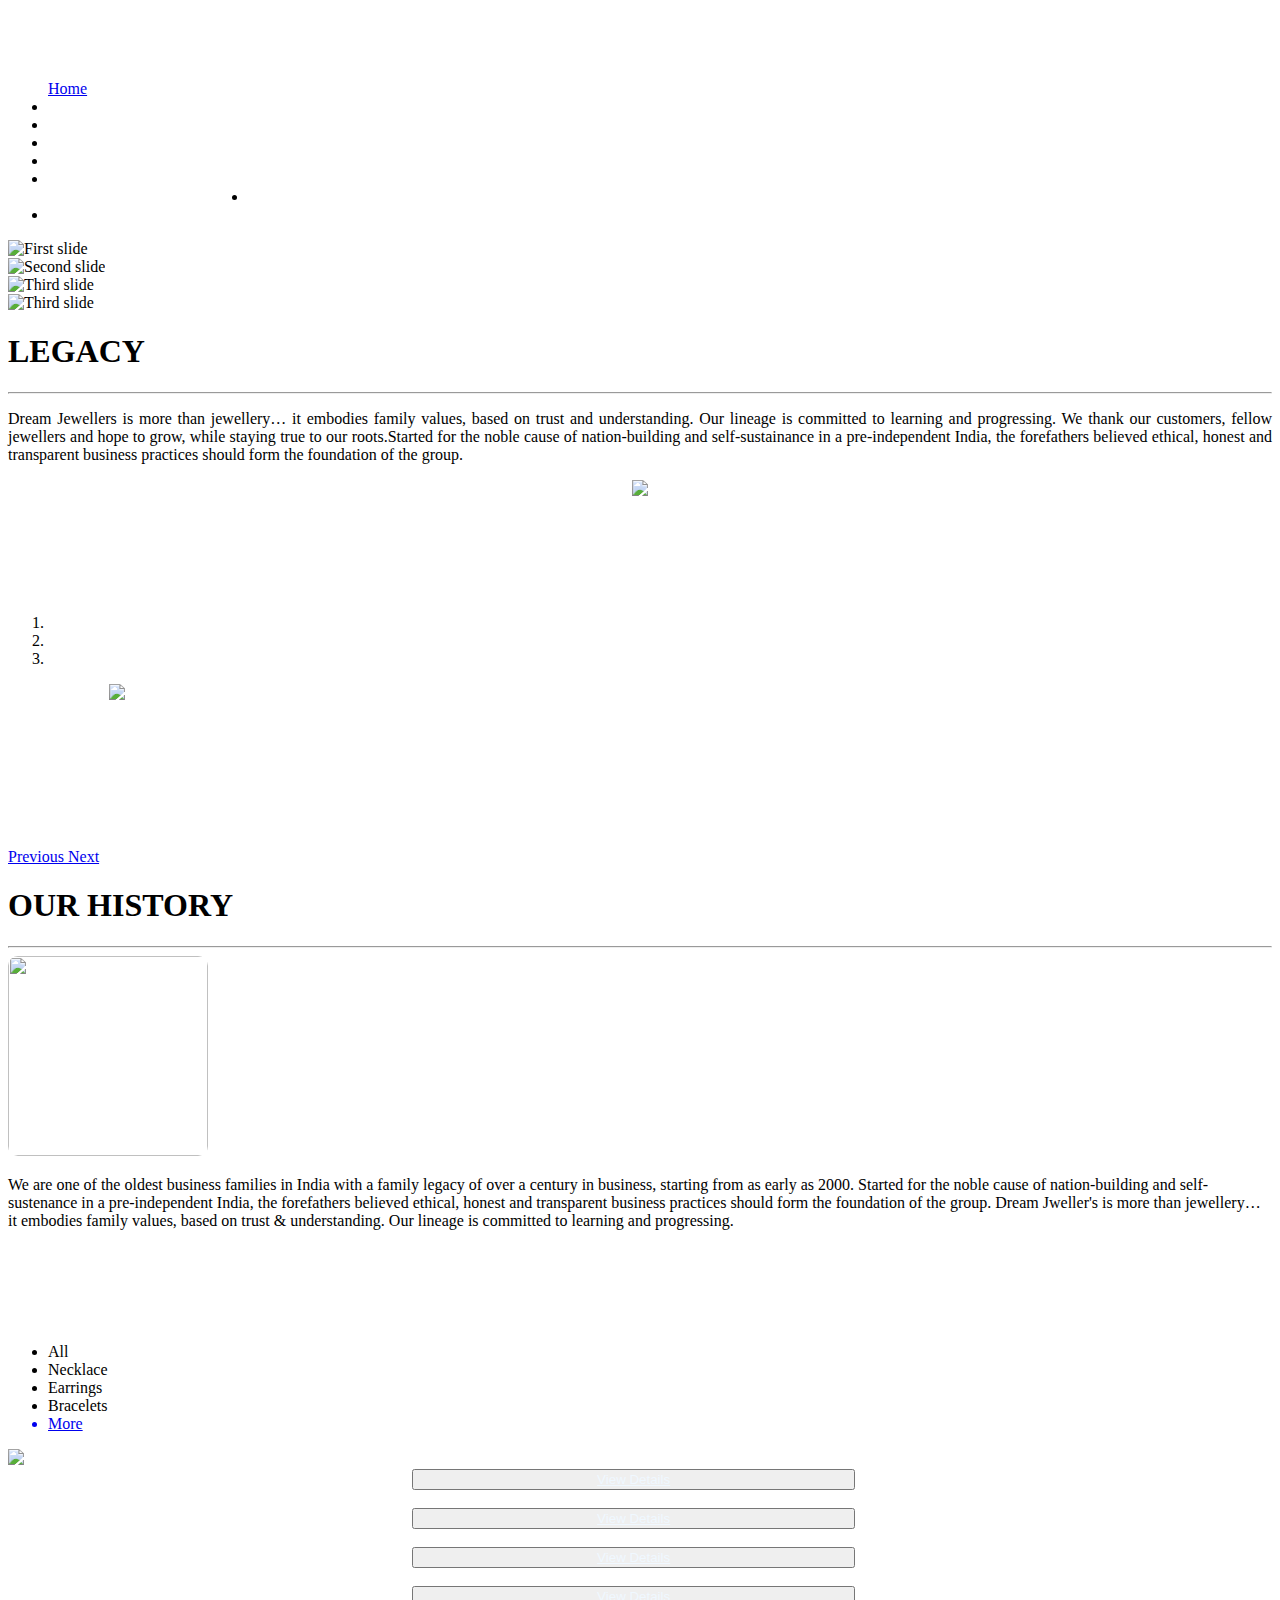
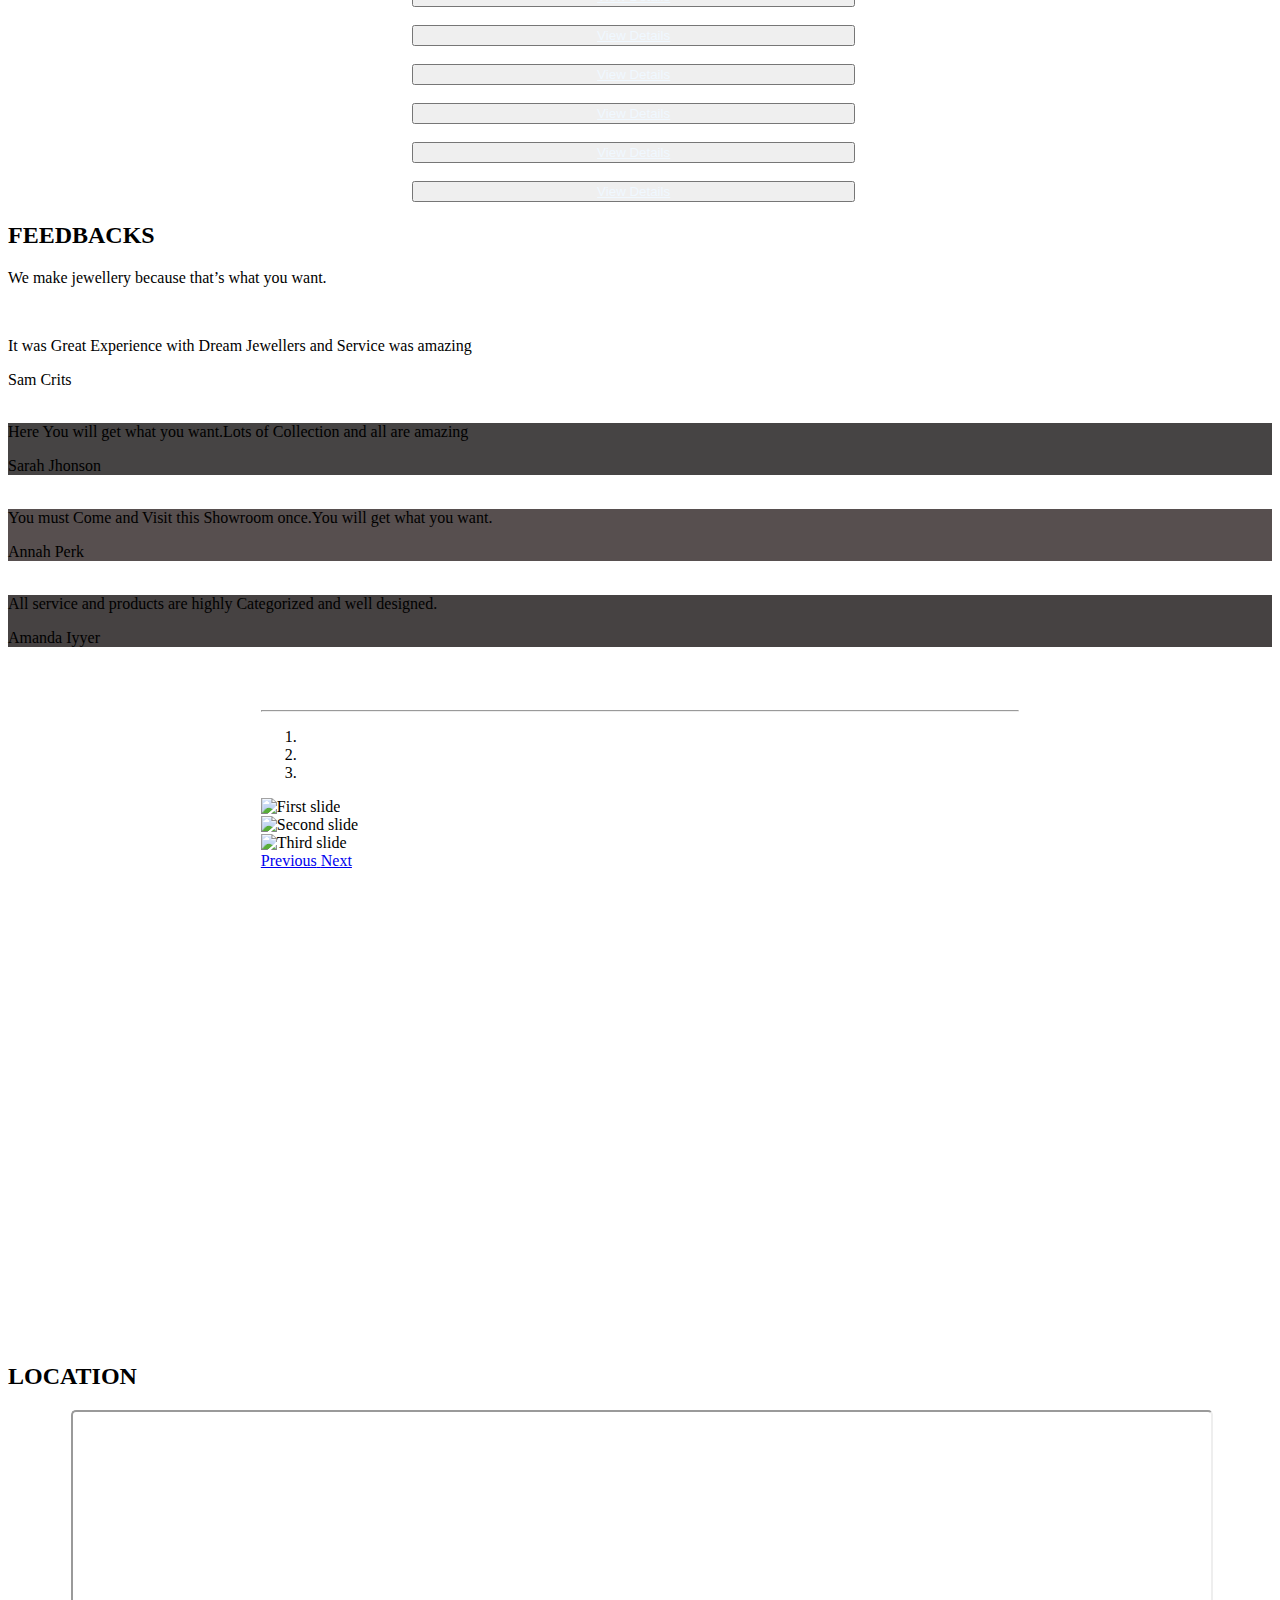
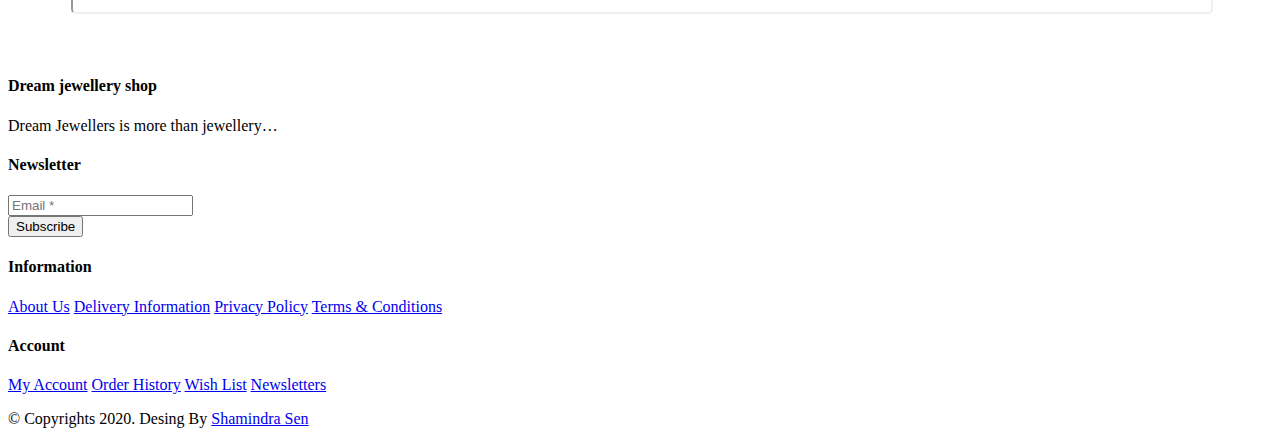
==== index.html @ a5fdeca9 "Without image Commit" ====
<!DOCTYPE html>
<html lang="en">

<head>
  <meta charset="utf-8">
  <meta content="width=device-width, initial-scale=1.0" name="viewport">

  <title>Dream Jewellers</title>

  <!--Google Fonts -->
  <link
    href="https://fonts.googleapis.com/css?family=Open+Sans:300,300i,400,400i,600,600i,700,700i|Raleway:300,300i,400,400i,600,600i,700,700i,900"
    rel="stylesheet">

  <!-- Vendor CSS Files -->
  <link href="assets/vendor/bootstrap/css/bootstrap.min.css" rel="stylesheet">
  <link href="assets/vendor/icofont/icofont.min.css" rel="stylesheet">
  <link href="assets/vendor/boxicons/css/boxicons.min.css" rel="stylesheet">
  <link href="assets/vendor/animate.css/animate.min.css" rel="stylesheet">
  <link href="assets/vendor/venobox/venobox.css" rel="stylesheet">
  <link href="assets/vendor/owl.carousel/assets/owl.carousel.min.css" rel="stylesheet">
  <link href="assets/vendor/aos/aos.css" rel="stylesheet">

  <!-- Template Main CSS File -->
  <link href="assets/css/style.css" rel="stylesheet">

  <script src="https://kit.fontawesome.com/a076d05399.js"></script>
  <link href="https://fonts.googleapis.com/css2?family=Noto+Sans&display=swap" rel="stylesheet">
  <link rel="stylesheet" href="https://cdnjs.cloudflare.com/ajax/libs/font-awesome/5.13.0/css/font-awesome.min.css">
</head>

<body>

  <!-- ======= Header ======= -->
  <header id="header">
    <div class="container">

      <div class="logo float-left">
        <h1 class="text-light" ><a href="./index.html" style="color:white">Dream</a> </h1>

      </div>

      <!--nav-->
      <nav class="nav-menu float-right d-none d-lg-block">
        <ul>
          <li class="active" style="color:white"><a href="./index.html">Home</a></li>
          <li><a href="#about" style="color:white">About Us</a></li>
          <li><a href="#collection1" style="color:white">Trending</a></li>
          <li><a href="#history" style="color:white">History</a></li>
          <li><a href="#collection-flters" style="color:white">Collection</a></li>
          <li><a href="./contact.html" style="color:white" target="_blank">Contact Us</a></li>
          <li style="margin-left: 200px;"><a href="" style="color:white"> <i class="fas fa-user-plus"></i> </a></li>
          <li><a href="./cart&product_details/cart.html" target="_blank" style="color:white"><i class="fas fa-luggage-cart"></i></a></li>


        </ul>
      </nav><!-- .nav-menu -->
    </div>
  </header><!-- End Header -->
  <!-- Backround image -->


  <!-- <style>
         body {
            background-image: url('images/nb1.jpg');
            background-repeat: no-repeat;
            background-attachment: fixed;
            background-size: 100% 100%;
         }
      </style> -->


  <div class="carousel-inner" role="listbox">
    <div id="carouselExampleSlidesOnly" class="carousel slide" data-ride="carousel">
      <div class="carousel-inner" role="listbox">
        <div class="carousel-item active">
          <img class="d-block img-fluid" src="images/bn10.jpg" alt="First slide">
        </div>
        <div class="carousel-item">
          <img class="d-block img-fluid" src="images/bann8.jpg" alt="Second slide ">
        </div>
        <div class="carousel-item">
          <img class="d-block img-fluid" src="images/bn0.jpg" alt="Third slide">
        </div>
        <div class="carousel-item">
          <img class="d-block img-fluid" src="images/bnn1.jpg" alt="Third slide">
        </div>

      </div>


      <main id="main">

        <!-- ======= About Us Section ======= -->
        <section id="about" class="about">
          <div class="container">
            <!--legacy-->

            <h1 id="aboutus" class="text-center pt-5">LEGACY</h1>
            <hr class="w-25 mx-auto">
            <div class="row mx-auto pb-2" style="text-align:justify;">
              <div class="col-lg-8 col-mg-8">
                <p class="mt-5 " style="color:black;text-align:justify;">
                  Dream Jewellers is more than jewellery… it embodies family values,
                  based on trust and understanding.
                  Our lineage is committed to learning and progressing.
                  We thank our customers, fellow jewellers and hope to grow,
                  while staying true to our roots.Started for the noble cause of nation-building
                  and self-sustainance in a pre-independent India,
                  the forefathers believed ethical,
                  honest and transparent business practices should
                  form the foundation of the group.
                </p>
              </div>
              <div class="col-lg-4 col-mg-4" style="text-align:center;">
                <img id="img_trending" class="float-none" src="images/banner2.jpg">
              </div>
            </div>
          </div>
    </div>
    </section>
    <!-- End About Us Section -->

    <!-- ======= Our collection Section ======= -->
    <div class="container" data-aos="fade-up" data-aos-delay="200">
      <section id="collection1" class="collection1 section-bg">
        <div class="container">

          <div class="section-title">
            <h1 id="aboutus" class="text-center pt-5" style="color:white">TRENDING</h1>
            <!--<h2 style="color:white"> Our collection</h2>-->
            <p style="color:white">WE MAKE YOU FEEL SPECIAL.</p>
          </div>
        
          <div id="carouselExampleIndicators" class="carousel slide" data-ride="carousel">
            <ol class="carousel-indicators">
              <li data-target="#carouselExampleIndicators" data-slide-to="0"></li>
              <li data-target="#carouselExampleIndicators" data-slide-to="1"></li>
              <li data-target="#carouselExampleIndicators" data-slide-to="2"></li>
            </ol>
            <div class="carousel-inner" role="listbox" style="width:80%;margin-left:8%;margin-right: 14%;;">
              <div class="carousel-item active" data-bs-interval="10000">
                <div class="row">
        
                  <div class="col-lg-4 col-md-6">
                    <img src="images/ear0.jfif" class="img-fluid" id="img_trending">
                  </div>
        
                  <div class="col-lg-4 col-md-6">
                    <img src="images/dim8.jfif" class="img-fluid" alt="" id="img_trending">
                  </div>
        
                  <div class="col-lg-4 col-md-6">
                    <img src="images/gd1.png" class="img-fluid" alt="" id="img_trending">
                  </div>
                </div>
              </div>
              <div class="carousel-item" data-bs-interval="2000">
                <div class="row">
                  <div class="col-lg-4 col-md-6 ">
                    <img src="images/gold.9.jfif" class="img-fluid" alt="" id="img_trending">
                  </div>
        
                  <div class="col-lg-4 col-md-6 ">
                    <img src="images/dim.jfif" class="img-fluid" alt="" id="img_trending">
                  </div>
        
                  <div class="col-lg-4 col-md-6 ">
                    <img src="images/rn.jfif" class="img-fluid" alt="" id="img_trending">
                  </div>
        
                </div>
              </div>
              <div class="carousel-item">
                <div class="row">
                  <div class="col-lg-4 col-md-6">
                    <img src="images/rn9.jfif" class="img-fluid" alt="" id="img_trending">
                  </div>
        
                  <div class="col-lg-4 col-md-6">
                    <img src="images/br10.jfif" class="img-fluid" alt="" id="img_trending">
                  </div>
        
                  <div class="col-lg-4 col-md-6">
                    <img src="images/jgn9.jpg" class="img-fluid" alt="" id="img_trending">
                  </div>
        
                </div>
              </div>
            </div>
          
            <a class="carousel-control-prev" href="#carouselExampleIndicators" role="button" data-slide="prev">
              <span class="carousel-control-prev-icon" aria-hidden="true"></span>
              <span class="sr-only">Previous</span>
            </a>
            <a class="carousel-control-next" href="#carouselExampleIndicators" role="button" data-slide="next">
              <span class="carousel-control-next-icon" aria-hidden="true"></span>
              <span class="sr-only">Next</span>
            </a>
        </div>
      </section>
    </div>
    <!-- End Our collection Section -->
  
  <section id="about" class="about">
    <div class="container">
      <div class="row">
        <div class="col-md-12">
          <h1 id="history" class="text-center pt-5">OUR HISTORY</h1>
          <hr class="w-25 mx-auto">
          <div class="row mx-auto pb-2" style="color:black;">
            <div class="clearfix">
              <img src="images/banner4.jfif" height="200" width="200" class="float-left"
                style="margin-right:20px;border-radius:5%;">
              <p>We are one of the oldest business families in
                India with a family legacy of over a century in business,
                starting from as early as 2000.
                Started for the noble cause of nation-building
                and self-sustenance in a pre-independent India,
                the forefathers believed ethical,
                honest and transparent business practices should
                form the foundation of the group.
                Dream Jweller's is more than jewellery… it embodies family values,
                based on trust &amp; understanding.
                Our lineage is committed to learning and progressing. </p>
            </div>
          </div>
        </div>
      </div>
    </div>
    </div>
    </div>
  </section>


  <!-- ======= Our collection Section ======= -->
  <div class="container">
    <section id="collection" class="collection section-bg">
      <div class="container" data-aos="fade-up">

        <div class="section-title">
          <h1 id="aboutus" class="text-center pt-5" style="color:white">SPECIAL COLLECTION</h1>
          <!--<h2 style="color:white"> Our collection</h2>-->
          <p style="color:white">Elegant craftsmanship with standard material is what you need.Find your style!!!</p>
        </div>

        <div class="row">
          <div class="col-lg-12">
            <ul id="collection-flters">
              <li data-filter="*" class="filter-active">All</li>
              <li data-filter=".filter-app">Necklace </li>
              <li data-filter=".filter-card">Earrings</li>
              <li data-filter=".filter-web">Bracelets</li>
              <a href="./cart&product_details/cart.html" target="_blank">
                <li>More</li>
              </a>
            </ul>
          </div>
        </div>

        <div class="row collection-container">

          <div class="col-lg-4 col-md-6 collection-item filter-app" cl>
            <img src="images/jgn4.jpg" id="img_trending" class="img-fluid">
            <div class="collection-info">
              <button type="button" class="btn btn-secondary" style="width:35%;margin-left:32%;margin-right:25%;"><a href="./cart&product_details/product.html" style="color: aliceblue;" target="_blank">View Details</a>
                 </button>
            </div>
            <!-- <a href="images/jgn7.jpg" style="width:280px","height:304.16" data-gall="collectionGallery" class="venobox preview-link" title="App 1"><i class="bx bx-plus"></i></a>
              <a href="collection-details.html" class="details-link" title="More Details"><i class="bx bx-link"></i></a> -->
          </div>

          <div class="col-lg-4 col-md-6 collection-item filter-web">
            <img src="images/br7.jfif" id="img_trending" class="img-fluid" alt="">
            <div class="collection-info">
              <button type="button" class="btn btn-secondary" style="width:35%;margin-left:32%;margin-right:25%;"><a href="./cart&product_details/product.html" style="color: aliceblue;" target="_blank">View Details</a> 
                 </button>
            </div>
          </div>

          <div class="col-lg-4 col-md-6 collection-item filter-app">
            <img src="images/jgn5.jpg" id="img_trending" class="img-fluid" alt="">
            <div class="collection-info">
              <button type="button" class="btn btn-secondary" style="width:35%;margin-left:32%;margin-right:25%;"> <a href="./cart&product_details/product.html" style="color: aliceblue;" target="_blank">View Details</a>
                 </button>

              <!-- <a href="images/gold12.jfif" id="img_trending" data-gall="collectionGallery" class="venobox preview-link" title="App 2"><i class="bx bx-plus"></i></a>
              <a href="collection-details.html" class="details-link" title="More Details"><i class="bx bx-link"></i></a> -->
            </div>
          </div>

          <div class="col-lg-4 col-md-6 collection-item filter-card">
            <img src="images/ear13.jfif" id="img_trending" class="img-fluid" alt="" style="width:280px"
              ,"height:304.16">
            <div class="collection-info">
              <button type="button" class="btn btn-secondary" style="width:35%;margin-left:32%;margin-right:25%;"> <a href="./cart&product_details/product.html" style="color: aliceblue;" target="_blank">View Details</a>
                 </button>

              <!-- <a href="images/ear14.jfif" id="img_trending" style="width:280px","height:304.16" data-gall="collectionGallery" class="venobox preview-link" title="Card 2"><i class="bx bx-plus"></i></a>
              <a href="collection-details.html" class="details-link" title="More Details"><i class="bx bx-link"></i></a> -->
            </div>
          </div>

          <div class="col-lg-4 col-md-6 collection-item filter-web">
            <img src="images/br8.jfif" id="img_trending" class="img-fluid" alt="" style="width:280px" ,"height:304.16">
            <div class="collection-info">
              <button type="button" class="btn btn-secondary" style="width:35%;margin-left:32%;margin-right:25%;"> <a href="./cart&product_details/product.html" style="color: aliceblue;" target="_blank">View Details</a>
                 </button>

              <!-- <a href="" data-gall="collectionGallery" class="venobox preview-link" title="Web 2"><i class="bx bx-plus"></i></a>
              <a href="collection-details.html" class="details-link" title="More Details"><i class="bx bx-link"></i></a> -->
            </div>
          </div>

          <div class="col-lg-4 col-md-6 collection-item filter-app">
            <img src="images/gold7.jfif" id="img_trending" class="img-fluid" alt="" style="width:280px"
              ,"height:304.16";>
            <div class="collection-info">
              <button type="button" class="btn btn-secondary" style="width:35%;margin-left:32%;margin-right:25%;"> <a href="./cart&product_details/product.html" style="color: aliceblue;" target="_blank">View Details</a>
                 </button>

              <!-- <a href="images/jgn2.jpg" style="width:280px","height:304.16" data-gall="collectionGallery" class="venobox preview-link" title="App 3"><i class="bx bx-plus"></i></a>
              <a href="collection-details.html" class="details-link" title="More Details"><i class="bx bx-link"></i></a> -->
            </div>
          </div>

          <div class="col-lg-4 col-md-6 collection-item filter-card">
            <img src="images/ear7.jfif" class="img-fluid" alt="" id="img_trending" style="width:280px"
              ,"height:304.16";>
            <div class="collection-info">
              <button type="button" class="btn btn-secondary" style="width:35%;margin-left:32%;margin-right:25%;"><a href="./cart&product_details/product.html" style="color: aliceblue;" target="_blank">View Details</a></button>

              <!-- <a href="images/jgn4.jpg" style="width:280px","height:304.16" data-gall="collectionGallery" class="venobox preview-link" title="Card 1"><i class="bx bx-plus"></i></a>
              <a href="collection-details.html" class="details-link" title="More Details"><i class="bx bx-link"></i></a> -->
            </div>
          </div>

          <div class="col-lg-4 col-md-6 collection-item filter-card">
            <img src="images/ear12.jfif" id="img_trending" class="img-fluid" alt="" style="width:280px"
              ,"height:304.16";>
            <div class="collection-info">
              <button type="button" class="btn btn-secondary" style="width:35%;margin-left:32%;margin-right:25%;"> <a href="./cart&product_details/product.html" style="color: aliceblue;" target="_blank">View Details</a>
                 </button>

              <!-- <a href="images/br1.jfif" style="width:280px","height:304.16" data-gall="collectionGallery" class="venobox preview-link" title="Card 3"><i class="bx bx-plus"></i></a>
              <a href="collection-details.html" class="details-link" title="More Details"><i class="bx bx-link"></i></a> -->
            </div>
          </div>


          <div class="col-lg-4 col-md-6 collection-item filter-web">
            <img src="images/br3.jfif" class="img-fluid" alt="" id="img_trending" style="width:280px" ,"height:304.16";>
            <div class="collection-info">
              <button type="button" class="btn btn-secondary" style="width:35%;margin-left:32%;margin-right:25%;"> <a href="./cart&product_details/product.html" style="color: aliceblue;" target="_blank">View Details</a>
                 </button>

              <!-- <a href="images/ear7.jfif" style="width:280px","height:304.16" data-gall="collectionGallery" class="venobox preview-link" title="Web 3"><i class="bx bx-plus"></i></a>
              <a href="collection-details.html" class="details-link" title="More Details"><i class="bx bx-link"></i></a> -->
            </div>

          </div>
        </div>
      </div>

  </div>
  </section>
  </div><!-- End Our collection Section -->



  <!-- ======= Our feedback ======= -->
  <section id="team" class="team">
    <div class="container">

      <div class="section-title">
        <h2>FEEDBACKS</h2>
        <p>We make jewellery because that’s what you want.</p>
      </div>

      <div class="row">

        <div class="col-xl-3 col-lg-4 col-md-6" data-aos="fade-up">
          <div class="member">
            <div class="pic"><img src="assets/img/team/team-1.jpg" class="img-fluid" alt=""></div>
            <div class="member-info">
              <P style="color: black;">It was Great Experience with Dream Jewellers and Service was amazing </p>
              <span>Sam Crits</span>

            </div>
          </div>
        </div>

        <div class="col-xl-3 col-lg-4 col-md-6" data-aos="fade-up" data-aos-delay="100">
          <div class="member">
            <div class="pic"><img src="assets/img/team/team-2.jpg" class="img-fluid" alt=""></div>
            <div class="member-info" style="background-color: rgb(70, 68, 68);">
              <p style="color: black;">Here You will get what you want.Lots of Collection and all are amazing</p>
              <span>Sarah Jhonson</span>

            </div>
          </div>
        </div>

        <div class="col-xl-3 col-lg-4 col-md-6" data-aos="fade-up" data-aos-delay="200">
          <div class="member">
            <div class="pic"><img src="assets/img/team/team-3.jpg" class="img-fluid" alt=""></div>
            <div class="member-info" style="background-color: rgb(87, 79, 79) !important;">
              <p style="color: black;">You must Come and Visit this Showroom once.You will get what you want.</p>
              <span>Annah Perk</span>

            </div>
          </div>
        </div>

        <div class="col-xl-3 col-lg-4 col-md-6" data-aos="fade-up" data-aos-delay="300">
          <div class="member">
            <div class="pic"><img src="assets/img/team/team-4.jpg" class="img-fluid" alt=""></div>
            <div class="member-info" style="background-color: rgb(70, 66, 66);">
              <p style="color: black;">All service and products are highly Categorized and well designed.</p>
              <span>Amanda Iyyer</span>

            </div>
          </div>
        </div>

      </div>

    </div>
  </section>
  <!--End Our Team Section -->

  <!-- ======= Contact Us Section ======= -->

  

  </div>
  </div>
  </div>
  <!--Slideshow-->
  <!-- <div class="container" id="location">
      </div>
    </div>
    </section> End Contact Us Section -->
  <div style="height:400px; width:60%;margin:5% -10% 20% 20%;">
    <div class="row">
      <hr class="w-25 mx-auto" style=>
      <div id="carouselExampleIndicators" class="carousel slide" data-ride="carousel">
        <ol class="carousel-indicators">
          <li data-target="#carouselExampleIndicators" data-slide-to="0"></li>
          <li data-target="#carouselExampleIndicators" data-slide-to="1"></li>
          <li data-target="#carouselExampleIndicators" data-slide-to="2"></li>
        </ol>
        <div class="carousel-inner" role="listbox">
          <div class="carousel-item active">
            <img class="d-block img-fluid" src="images/bann6.jpg" alt="First slide">
          </div>
          <div class="carousel-item">
            <img class="d-block img-fluid" src="images/bann7.jpg" alt="Second slide">
          </div>
          <div class="carousel-item">
            <img class="d-block img-fluid" src="images/baner6.jpg" alt="Third slide">
          </div>
        </div>
        <a class="carousel-control-prev" href="#carouselExampleIndicators" role="button" data-slide="prev">
          <span class="carousel-control-prev-icon" aria-hidden="true"></span>
          <span class="sr-only">Previous</span>
        </a>
        <a class="carousel-control-next" href="#carouselExampleIndicators" role="button" data-slide="next">
          <span class="carousel-control-next-icon" aria-hidden="true"></span>
          <span class="sr-only">Next</span>
        </a>
      </div>
    </div>
  </div>

  <div class="section-title">
    <h2>LOCATION</h2>
  </div>


  <iframe
    src="https://www.google.com/maps/embed?pb=!1m18!1m12!1m3!1d987573.080059563!2d88.08954397541113!3d22.597816086470704!2m3!1f0!2f0!3f0!3m2!1i1024!2i768!4f13.1!3m3!1m2!1s0x39f89faa59df6903%3A0xdb1444043648b83!2sNetaji%20Subhash%20Chandra%20Bose%20International%20Airport!5e0!3m2!1sen!2sin!4v1610212290290!5m2!1sen!2sin"
    style="border-radius: 5px;width:90%;height: 200px;margin-left:5%;margin-right:5%;margin-bottom: 3%;" allowfullscreen=""
    aria-hidden="false" tabindex="0" >
  </iframe>


  </main><!-- End #main -->

  <!-- ======= Footer ======= -->
  <!--<footer id="footer">
    <div class="footer-top">
      <div class="container">

        <div class="container">
          <div class="copyright">
            &copy; Copyright <strong><span></span></strong>. All Rights Reserved
          </div>
          <div class="credits">

            Designed by <a href="#">Shamindra Sen</a>
          </div>
        </div>
  </footer>--><!-- End Footer -->
  <footer id="footer" class="bg-dark text-white py-5">
    <div class="container">
      <div class="row">
        <div class="col-lg-3 col-12">
          <h4 class="font-rubik font-size-20">Dream jewellery shop</h4>
          <p class="font-size-14 font-rale text-white-50">Dream Jewellers is more than jewellery… </p>
        </div>
        <div class="col-lg-4 col-12">
          <h4 class="font-rubik font-size-20">Newsletter</h4>
          <form class="form-row">
            <div class="col">
              <input type="text" class="form-control" placeholder="Email *">
            </div>
            <div class="col">
              <button type="submit" class="btn btn-primary mb-2">Subscribe</button>
            </div>
          </form>
        </div>
        <div class="col-lg-2 col-12">
          <h4 class="font-rubik font-size-20">Information</h4>
          <div class="d-flex flex-column flex-wrap">
            <a href="#" class="font-rale font-size-14 text-white-50 pb-1">About Us</a>
            <a href="#" class="font-rale font-size-14 text-white-50 pb-1">Delivery Information</a>
            <a href="#" class="font-rale font-size-14 text-white-50 pb-1">Privacy Policy</a>
            <a href="#" class="font-rale font-size-14 text-white-50 pb-1">Terms & Conditions</a>
          </div>
        </div>
        <div class="col-lg-2 col-12">
          <h4 class="font-rubik font-size-20">Account</h4>
          <div class="d-flex flex-column flex-wrap">
            <a href="#" class="font-rale font-size-14 text-white-50 pb-1">My Account</a>
            <a href="#" class="font-rale font-size-14 text-white-50 pb-1">Order History</a>
            <a href="#" class="font-rale font-size-14 text-white-50 pb-1">Wish List</a>
            <a href="#" class="font-rale font-size-14 text-white-50 pb-1">Newsletters</a>
          </div>
        </div>
      </div>
    </div>
  </footer>
  <div class="copyright text-center bg-dark text-white py-2">
    <p class="font-rale font-size-14">&copy; Copyrights 2020. Desing By <a href="#" class="color-second">Shamindra Sen</a></p>
  </div>

  <a href="#index.html" class="back-to-top"><i class="fas fa-arrow-up"></i></i></a>

  <!-- Vendor JS Files -->
  <script data-cfasync="false" src="../../../cdn-cgi/scripts/5c5dd728/cloudflare-static/email-decode.min.js"></script>
  <script src="assets/vendor/jquery/jquery.min.js"></script>
  <script src="assets/vendor/bootstrap/js/bootstrap.bundle.min.js"></script>
  <script src="assets/vendor/jquery.easing/jquery.easing.min.js"></script>
  <script src="assets/vendor/php-email-form/validate.js"></script>
  <script src="assets/vendor/jquery-sticky/jquery.sticky.js"></script>
  <script src="assets/vendor/venobox/venobox.min.js"></script>
  <script src="assets/vendor/waypoints/jquery.waypoints.min.js"></script>
  <script src="assets/vendor/counterup/counterup.min.js"></script>
  <script src="assets/vendor/owl.carousel/owl.carousel.min.js"></script>
  <script src="assets/vendor/isotope-layout/isotope.pkgd.min.js"></script>
  <script src="assets/vendor/aos/aos.js"></script>

  <!-- Template Main JS File -->
  <script src="assets/js/main.js"></script>

  <script>
    if (window.self == window.top) {
      (function (i, s, o, g, r, a, m) {
        i['GoogleAnalyticsObject'] = r;
        i[r] = i[r] || function () {
          (i[r].q = i[r].q || []).push(arguments)
        }, i[r].l = 1 * new Date();
        a = s.createElement(o), m = s.getElementsByTagName(o)[0];
        a.async = 1;
        a.src = g;
        m.parentNode.insertBefore(a, m)
      })(window, document, 'script', '//www.google-analytics.com/analytics.js', 'ga');
      ga('create', 'UA-55234356-4', 'auto');
      ga('send', 'pageview');
    }
  </script>
</body>

</html>
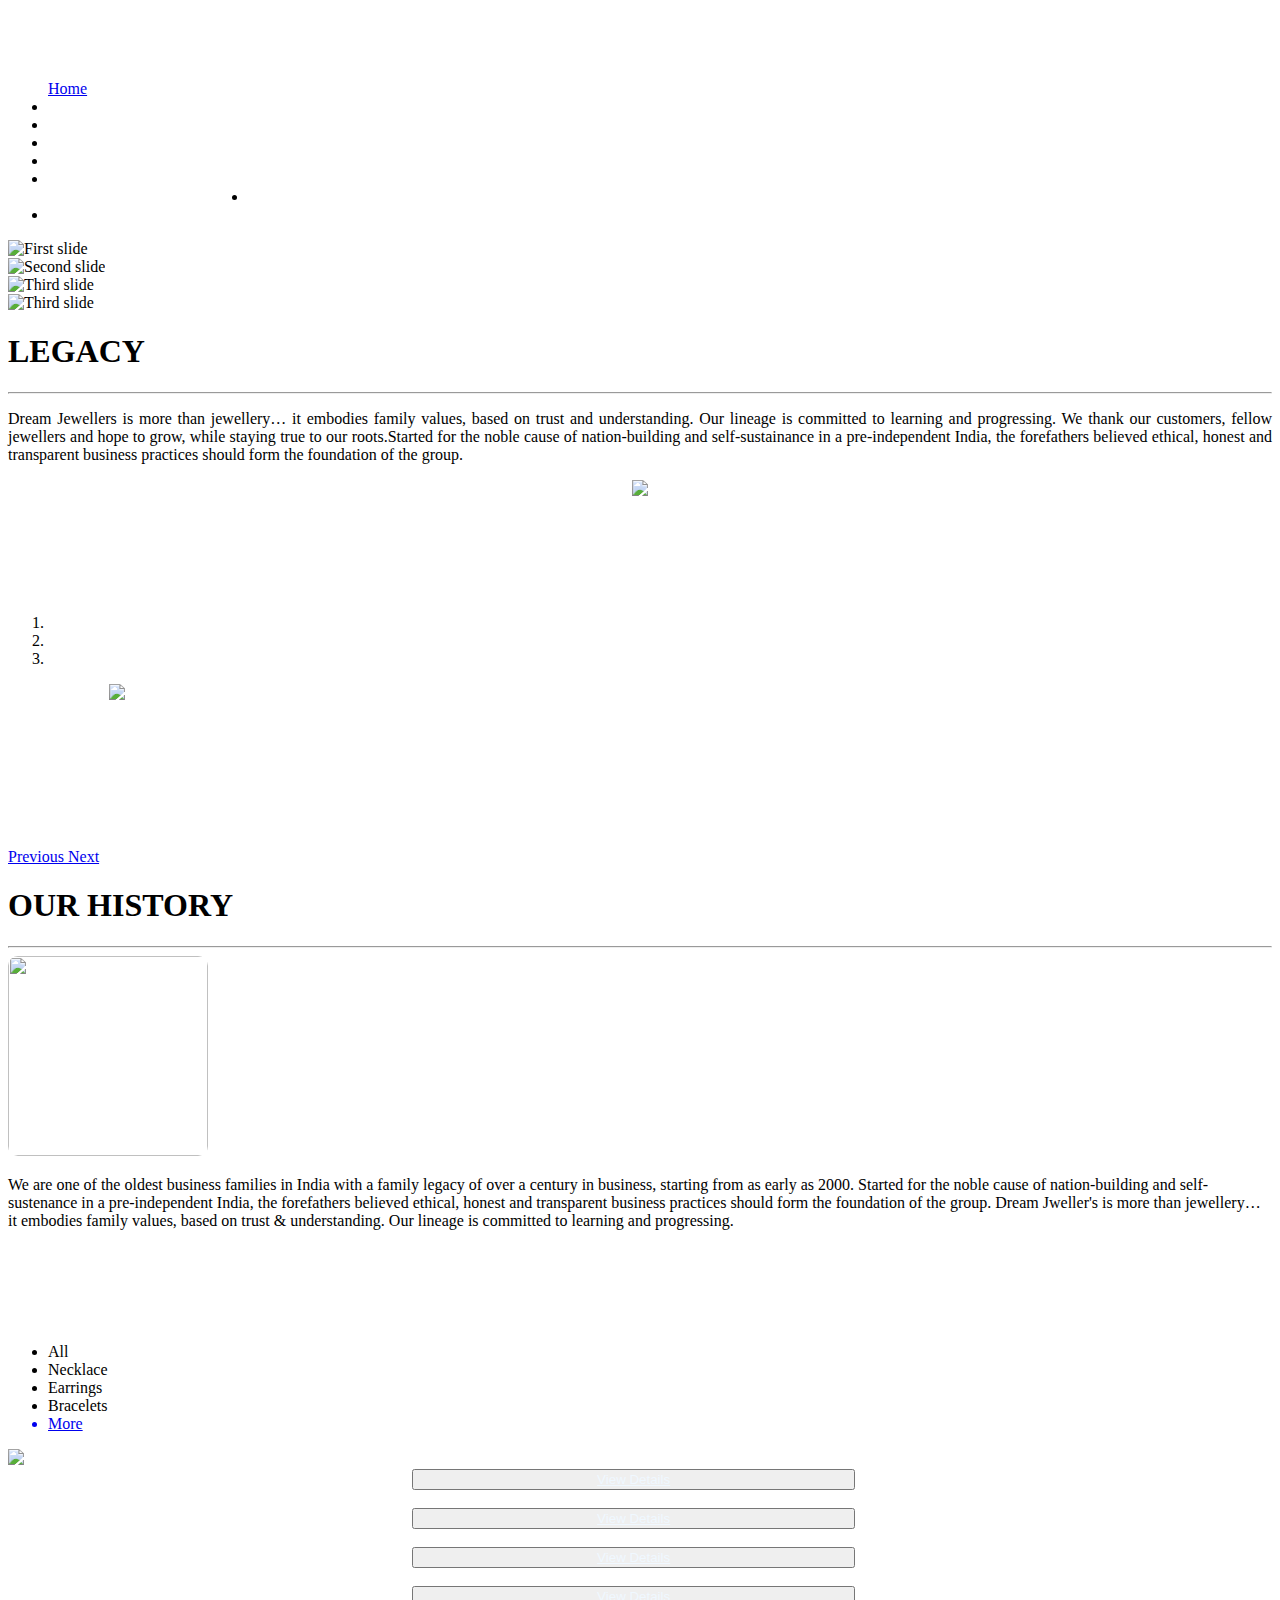
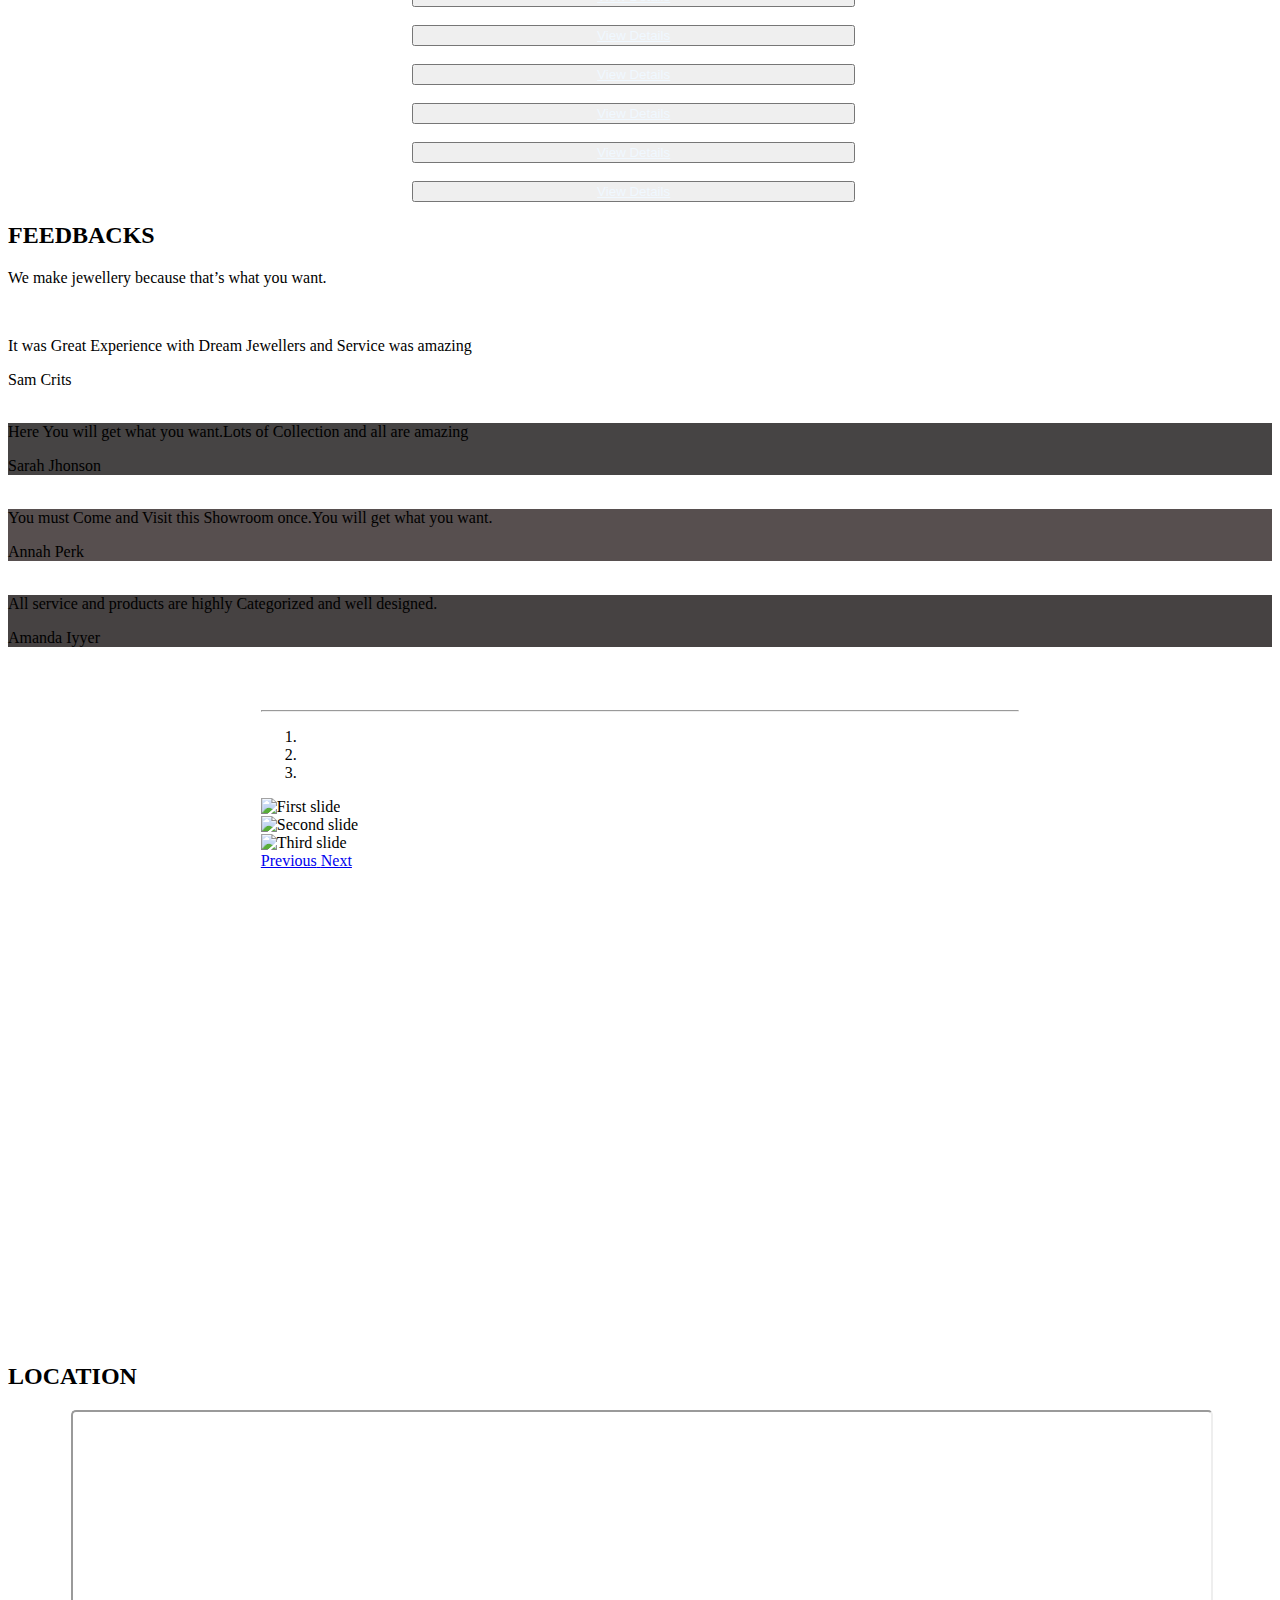
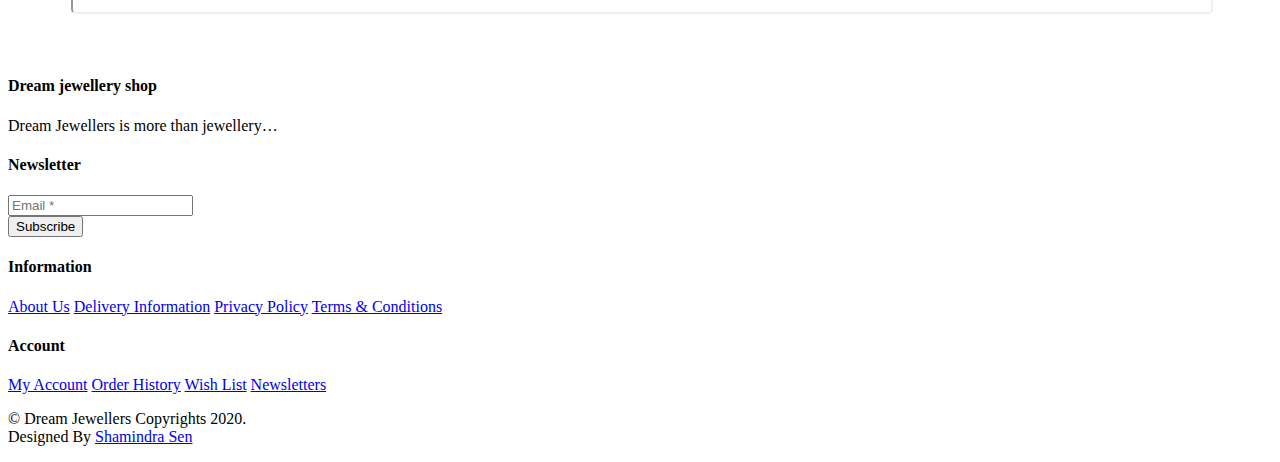
==== commit 25974137: "Changes in index.html" ====
--- a/index.html
+++ b/index.html
@@ -49,7 +49,7 @@
           <li><a href="#history" style="color:white">History</a></li>
           <li><a href="#collection-flters" style="color:white">Collection</a></li>
           <li><a href="./contact.html" style="color:white" target="_blank">Contact Us</a></li>
-          <li style="margin-left: 200px;"><a href="" style="color:white"> <i class="fas fa-user-plus"></i> </a></li>
+          <li style="margin-left: 200px;"><a href="./signin/form1.html" target="_blank" style="color:white"> <i class="fas fa-user-plus"></i> </a></li>
           <li><a href="./cart&product_details/cart.html" target="_blank" style="color:white"><i class="fas fa-luggage-cart"></i></a></li>
 
 
@@ -131,7 +131,7 @@
             <!--<h2 style="color:white"> Our collection</h2>-->
             <p style="color:white">WE MAKE YOU FEEL SPECIAL.</p>
           </div>
-        
+
           <div id="carouselExampleIndicators" class="carousel slide" data-ride="carousel">
             <ol class="carousel-indicators">
               <li data-target="#carouselExampleIndicators" data-slide-to="0"></li>
@@ -141,15 +141,15 @@
             <div class="carousel-inner" role="listbox" style="width:80%;margin-left:8%;margin-right: 14%;;">
               <div class="carousel-item active" data-bs-interval="10000">
                 <div class="row">
-        
+
                   <div class="col-lg-4 col-md-6">
                     <img src="images/ear0.jfif" class="img-fluid" id="img_trending">
                   </div>
-        
+
                   <div class="col-lg-4 col-md-6">
                     <img src="images/dim8.jfif" class="img-fluid" alt="" id="img_trending">
                   </div>
-        
+
                   <div class="col-lg-4 col-md-6">
                     <img src="images/gd1.png" class="img-fluid" alt="" id="img_trending">
                   </div>
@@ -160,15 +160,15 @@
                   <div class="col-lg-4 col-md-6 ">
                     <img src="images/gold.9.jfif" class="img-fluid" alt="" id="img_trending">
                   </div>
-        
+
                   <div class="col-lg-4 col-md-6 ">
                     <img src="images/dim.jfif" class="img-fluid" alt="" id="img_trending">
                   </div>
-        
+
                   <div class="col-lg-4 col-md-6 ">
                     <img src="images/rn.jfif" class="img-fluid" alt="" id="img_trending">
                   </div>
-        
+
                 </div>
               </div>
               <div class="carousel-item">
@@ -176,19 +176,19 @@
                   <div class="col-lg-4 col-md-6">
                     <img src="images/rn9.jfif" class="img-fluid" alt="" id="img_trending">
                   </div>
-        
+
                   <div class="col-lg-4 col-md-6">
                     <img src="images/br10.jfif" class="img-fluid" alt="" id="img_trending">
                   </div>
-        
+
                   <div class="col-lg-4 col-md-6">
                     <img src="images/jgn9.jpg" class="img-fluid" alt="" id="img_trending">
                   </div>
-        
+
                 </div>
               </div>
             </div>
-          
+
             <a class="carousel-control-prev" href="#carouselExampleIndicators" role="button" data-slide="prev">
               <span class="carousel-control-prev-icon" aria-hidden="true"></span>
               <span class="sr-only">Previous</span>
@@ -201,7 +201,7 @@
       </section>
     </div>
     <!-- End Our collection Section -->
-  
+
   <section id="about" class="about">
     <div class="container">
       <div class="row">
@@ -251,7 +251,7 @@
               <li data-filter=".filter-app">Necklace </li>
               <li data-filter=".filter-card">Earrings</li>
               <li data-filter=".filter-web">Bracelets</li>
-              <a href="./cart&product_details/cart.html" target="_blank">
+              <a href="./more_collections/JEWELLERY_site.html" target="_blank">
                 <li>More</li>
               </a>
             </ul>
@@ -273,7 +273,7 @@
           <div class="col-lg-4 col-md-6 collection-item filter-web">
             <img src="images/br7.jfif" id="img_trending" class="img-fluid" alt="">
             <div class="collection-info">
-              <button type="button" class="btn btn-secondary" style="width:35%;margin-left:32%;margin-right:25%;"><a href="./cart&product_details/product.html" style="color: aliceblue;" target="_blank">View Details</a> 
+              <button type="button" class="btn btn-secondary" style="width:35%;margin-left:32%;margin-right:25%;"><a href="./cart&product_details/product.html" style="color: aliceblue;" target="_blank">View Details</a>
                  </button>
             </div>
           </div>
@@ -431,7 +431,7 @@
 
   <!-- ======= Contact Us Section ======= -->
 
-  
+
 
   </div>
   </div>
@@ -542,7 +542,7 @@
     </div>
   </footer>
   <div class="copyright text-center bg-dark text-white py-2">
-    <p class="font-rale font-size-14">&copy; Copyrights 2020. Desing By <a href="#" class="color-second">Shamindra Sen</a></p>
+    <p class="font-rale font-size-14">&copy; Dream Jewellers Copyrights 2020.<br> Designed By <a href="#" class="color-second">Shamindra Sen</a></p>
   </div>
 
   <a href="#index.html" class="back-to-top"><i class="fas fa-arrow-up"></i></i></a>
